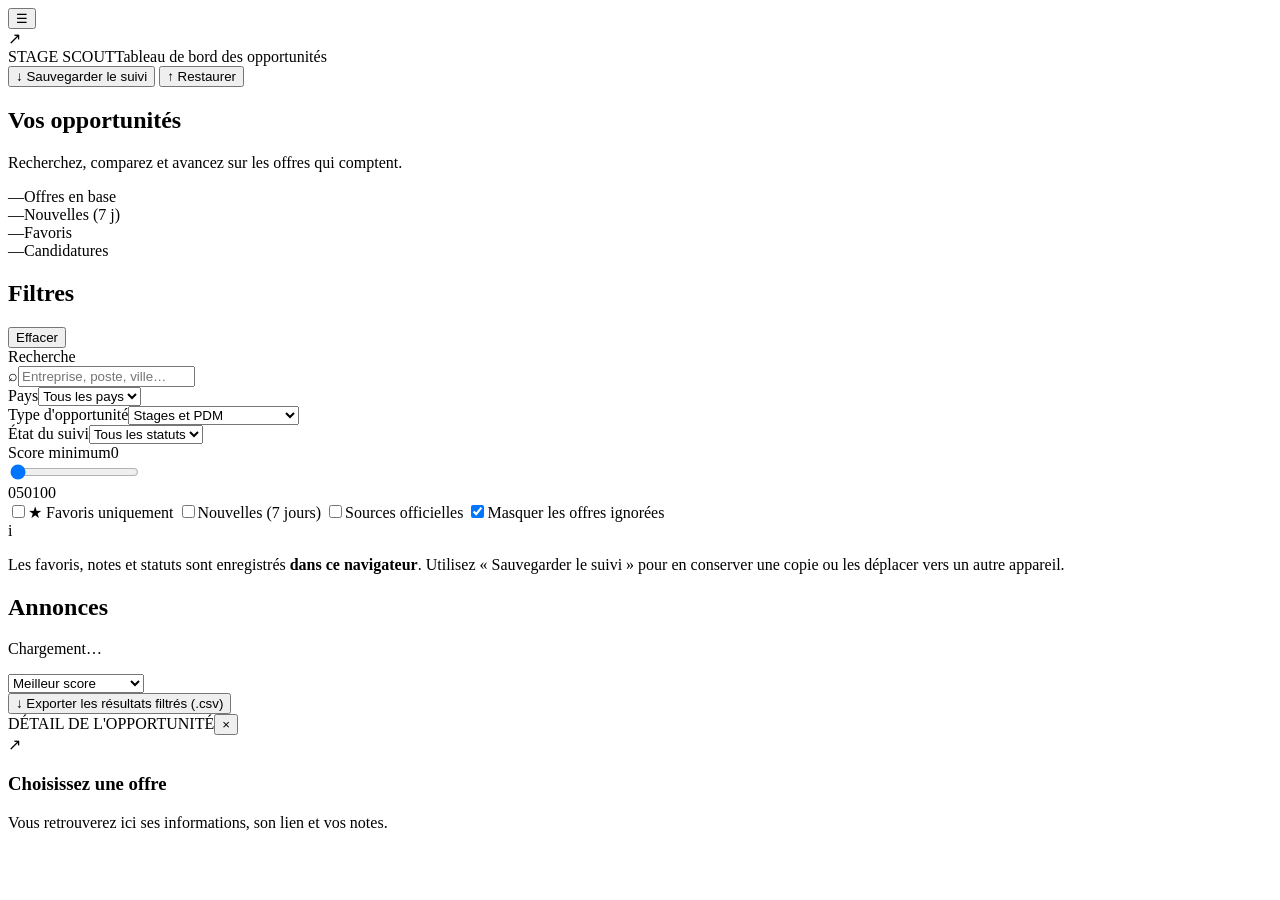
==== dashboard-src/index.template.html @ edebf704 "V4" ====
<!doctype html>
<html lang="fr">
<head>
  <meta charset="utf-8">
  <meta name="viewport" content="width=device-width, initial-scale=1">
  <meta name="color-scheme" content="light">
  <title>Stage Scout — Tableau de bord</title>
  <style>/*__CSS__*/</style>
</head>
<body>
  <header class="topbar">
    <div class="brand-block">
      <button id="mobile-filters" type="button" class="mobile-toggle icon-btn" title="Afficher les filtres" aria-label="Afficher les filtres">☰</button>
      <div class="logo" aria-hidden="true"><span class="logo-arrow">↗</span></div>
      <div class="brand-copy"><span class="brand">STAGE SCOUT</span><span class="brand-sub">Tableau de bord des opportunités</span></div>
    </div>
    <div class="top-actions">
      <span id="update-date" class="last-updated"></span>
      <button id="export-track" type="button" class="button button-light" title="Télécharger les statuts, favoris et notes">↓ <span class="hide-small">Sauvegarder le suivi</span></button>
      <button id="import-track" type="button" class="button button-light" title="Restaurer un suivi sauvegardé">↑ <span class="hide-small">Restaurer</span></button>
      <input type="file" id="import-file" accept="application/json,.json" hidden>
    </div>
  </header>

  <section class="summary" aria-label="Vue générale">
    <div class="summary-heading"><h1>Vos opportunités</h1><p>Recherchez, comparez et avancez sur les offres qui comptent.</p></div>
    <div class="stat-row">
      <div class="stat"><span class="stat-number" id="total-stat">—</span><span class="stat-label">Offres en base</span></div>
      <div class="stat"><span class="stat-number" id="new-stat">—</span><span class="stat-label">Nouvelles (7 j)</span></div>
      <div class="stat"><span class="stat-number" id="favorite-stat">—</span><span class="stat-label">Favoris</span></div>
      <div class="stat"><span class="stat-number" id="applied-stat">—</span><span class="stat-label">Candidatures</span></div>
    </div>
  </section>

  <main class="workspace">
    <aside id="filter-pane" class="filter-pane" aria-label="Filtres de recherche">
      <div class="pane-title"><h2>Filtres</h2><button id="clear-filters" type="button" class="text-link">Effacer</button></div>
      <div class="filter-group"><label for="search">Recherche</label><div class="search-wrap"><span class="search-icon">⌕</span><input type="search" id="search" placeholder="Entreprise, poste, ville…" autocomplete="off" aria-label="Recherche dans toutes les offres"></div></div>
      <div class="filter-group"><label for="country">Pays</label><select id="country"><option value="">Tous les pays</option></select></div>
      <div class="filter-group"><label for="role">Type d'opportunité</label><select id="role"><option value="">Stages et PDM</option><option value="pdm">Projet de Master / Thesis</option><option value="intern">Stage / Internship</option></select></div>
      <div class="filter-group"><label for="review-status">État du suivi</label><select id="review-status"><option value="">Tous les statuts</option><option value="to_review">À examiner</option><option value="shortlisted">Intéressant</option><option value="to_apply">À postuler</option><option value="applied">Postulé</option><option value="interview">Entretien</option><option value="rejected">Refusé</option><option value="ignored">Ignoré</option></select></div>
      <div class="filter-group"><div class="range-head"><label for="min-score">Score minimum</label><output id="score-label" for="min-score">0</output></div><input id="min-score" type="range" min="0" max="100" step="5" value="0" aria-label="Score minimum"><div class="range-markers"><span>0</span><span>50</span><span>100</span></div></div>
      <div class="filter-group filter-switches">
        <label class="switch-row"><input id="fave-only" type="checkbox"><span>★ Favoris uniquement</span></label>
        <label class="switch-row"><input id="new-only" type="checkbox"><span>Nouvelles (7 jours)</span></label>
        <label class="switch-row"><input id="official-only" type="checkbox"><span>Sources officielles</span></label>
        <label class="switch-row"><input id="hide-ignored" type="checkbox" checked><span>Masquer les offres ignorées</span></label>
      </div>
      <div class="sidebar-hint"><span class="hint-symbol">i</span><p>Les favoris, notes et statuts sont enregistrés <strong>dans ce navigateur</strong>. Utilisez « Sauvegarder le suivi » pour en conserver une copie ou les déplacer vers un autre appareil.</p></div>
    </aside>

    <section class="results-pane" aria-label="Résultats">
      <div class="results-header"><div><h2 id="results-title">Annonces</h2><p id="results-subtitle">Chargement…</p></div><select id="sort" aria-label="Trier les offres"><option value="score">Meilleur score</option><option value="newest">Détection récente</option><option value="posted">Publication récente</option><option value="company">Entreprise A-Z</option></select></div>
      <div id="job-list" class="job-list" role="list"></div>
      <div class="more-zone"><button id="show-more" type="button" class="button button-light" hidden>Afficher davantage d'offres</button></div>
      <div class="footer-data"><button id="export-csv" type="button" class="text-link">↓ Exporter les résultats filtrés (.csv)</button></div>
    </section>

    <section id="detail-pane" class="detail-pane" aria-label="Détail de l'offre">
      <div class="detail-top"><span class="eyebrow">DÉTAIL DE L'OPPORTUNITÉ</span><button type="button" id="close-detail" class="icon-btn close-detail" title="Fermer">×</button></div>
      <div id="job-detail" class="job-detail"><div class="empty-detail"><div class="empty-icon">↗</div><h3>Choisissez une offre</h3><p>Vous retrouverez ici ses informations, son lien et vos notes.</p></div></div>
    </section>
  </main>
  <div class="mobile-scrim" id="mobile-scrim" hidden></div>
  <div class="toast" id="toast" role="status" aria-live="polite" hidden></div>
  <script type="application/json" id="job-data">__JOB_DATA_JSON__</script>
  <script>/*__JS__*/</script>
</body>
</html>
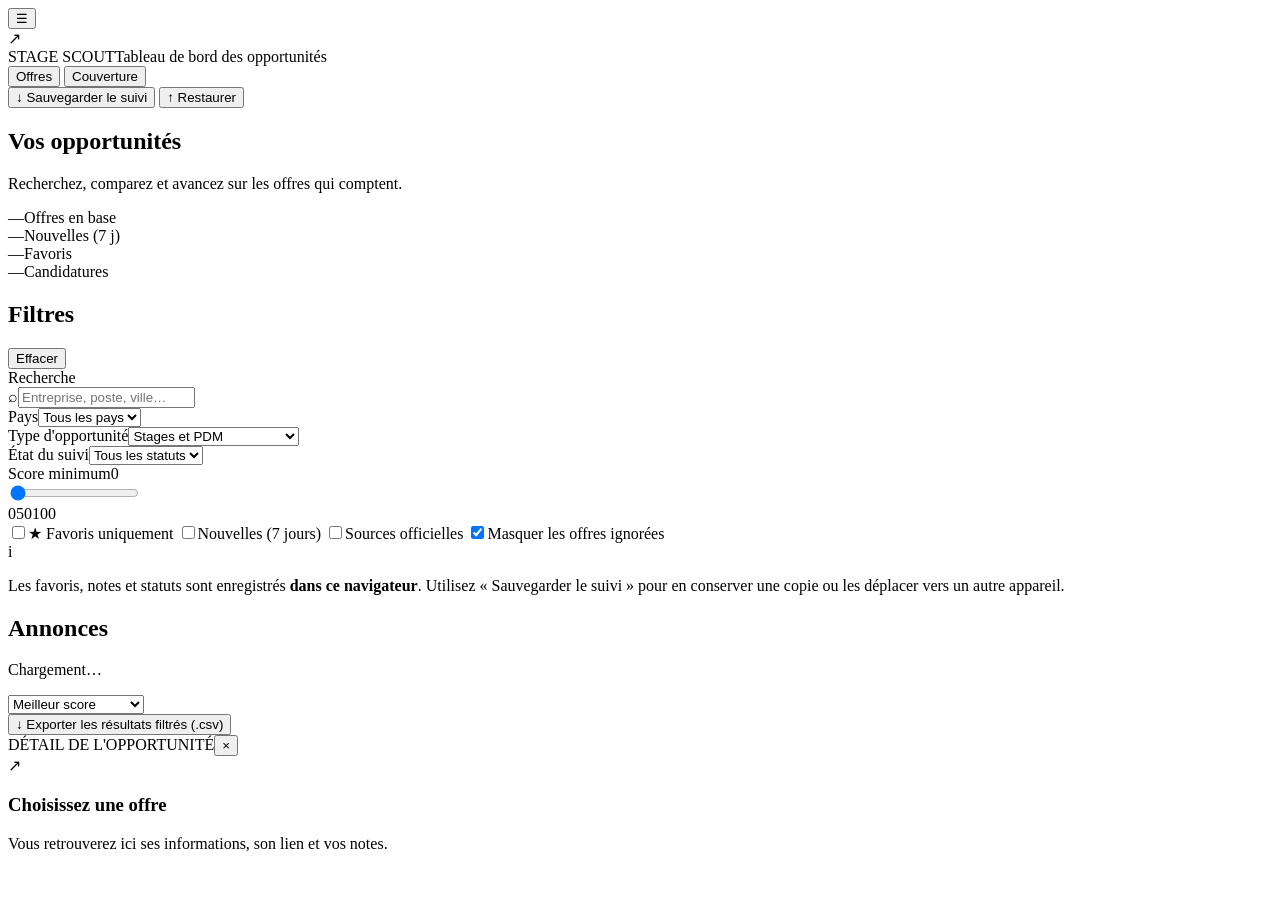
==== commit 8ccb6a43: "V4.2" ====
--- a/dashboard-src/index.template.html
+++ b/dashboard-src/index.template.html
@@ -14,6 +14,10 @@
       <div class="logo" aria-hidden="true"><span class="logo-arrow">↗</span></div>
       <div class="brand-copy"><span class="brand">STAGE SCOUT</span><span class="brand-sub">Tableau de bord des opportunités</span></div>
     </div>
+    <nav class="view-tabs" aria-label="Vues Stage Scout">
+      <button class="view-tab active" id="tab-jobs" type="button" aria-pressed="true">Offres</button>
+      <button class="view-tab" id="tab-coverage" type="button" aria-pressed="false">Couverture</button>
+    </nav>
     <div class="top-actions">
       <span id="update-date" class="last-updated"></span>
       <button id="export-track" type="button" class="button button-light" title="Télécharger les statuts, favoris et notes">↓ <span class="hide-small">Sauvegarder le suivi</span></button>
@@ -61,6 +65,33 @@
       <div id="job-detail" class="job-detail"><div class="empty-detail"><div class="empty-icon">↗</div><h3>Choisissez une offre</h3><p>Vous retrouverez ici ses informations, son lien et vos notes.</p></div></div>
     </section>
   </main>
+  <section id="coverage-page" class="coverage-page" aria-label="Couverture des entreprises" hidden>
+    <div class="coverage-heading">
+      <div><span class="coverage-eyebrow">TRANSPARENCE DES RECHERCHES</span><h1>Entreprises surveillées</h1>
+        <p>Une recherche dans un annuaire n'est pas un scan du site carrière. Les offres agrégées ATS restent comptées séparément.</p>
+      </div>
+      <button type="button" id="coverage-export" class="button button-light">↓ Exporter toutes les entreprises (.csv)</button>
+    </div>
+    <div class="coverage-stats" aria-label="Statistiques de couverture">
+      <div class="coverage-stat"><strong id="cov-all">—</strong><span>Entreprises ciblées</span></div>
+      <div class="coverage-stat"><strong id="cov-scanned">—</strong><span>Scannées (14 jours)</span></div>
+      <div class="coverage-stat"><strong id="cov-urls">—</strong><span>URL renseignées</span></div>
+      <div class="coverage-stat"><strong id="cov-missing">—</strong><span>URL à compléter</span></div>
+    </div>
+    <div class="coverage-board">
+      <div class="coverage-controls">
+        <label><span>Rechercher une entreprise</span><input type="search" id="cov-search" placeholder="Entreprise ou URL carrière…"></label>
+        <label><span>Pays ciblé</span><select id="cov-country"><option value="">Tous</option><option value="FR">France</option><option value="CH">Suisse</option><option value="other">Autres / non précisé</option></select></label>
+        <label><span>État du dernier contrôle</span><select id="cov-state"><option value="">Tous</option><option value="scanned">Scannée</option><option value="lookup">Annuaire seulement</option><option value="error">Échec / URL non compatible</option><option value="pending">Pas encore scannée</option></select></label>
+      </div>
+      <p class="coverage-count" id="cov-count" aria-live="polite"></p>
+      <div class="coverage-table-wrap"><table class="coverage-table">
+        <thead><tr><th>Entreprise</th><th>Pays</th><th>Page carrière / URL</th><th>Dernier contrôle</th><th>Quand</th><th>Offres brutes</th></tr></thead>
+        <tbody id="coverage-rows"></tbody>
+      </table></div>
+      <p class="coverage-footnote">Une URL seule ne prouve pas qu'un site est surveillé. Seul un retour réussi du connecteur ATS vaut « Scannée ». Pour ajouter ou corriger des URL : éditez <code>companies.csv</code> à la racine du dépôt, puis relancez <strong>Daily stage scout</strong>. Le tableau conserve l'historique des scans précédents.</p>
+    </div>
+  </section>
   <div class="mobile-scrim" id="mobile-scrim" hidden></div>
   <div class="toast" id="toast" role="status" aria-live="polite" hidden></div>
   <script type="application/json" id="job-data">__JOB_DATA_JSON__</script>
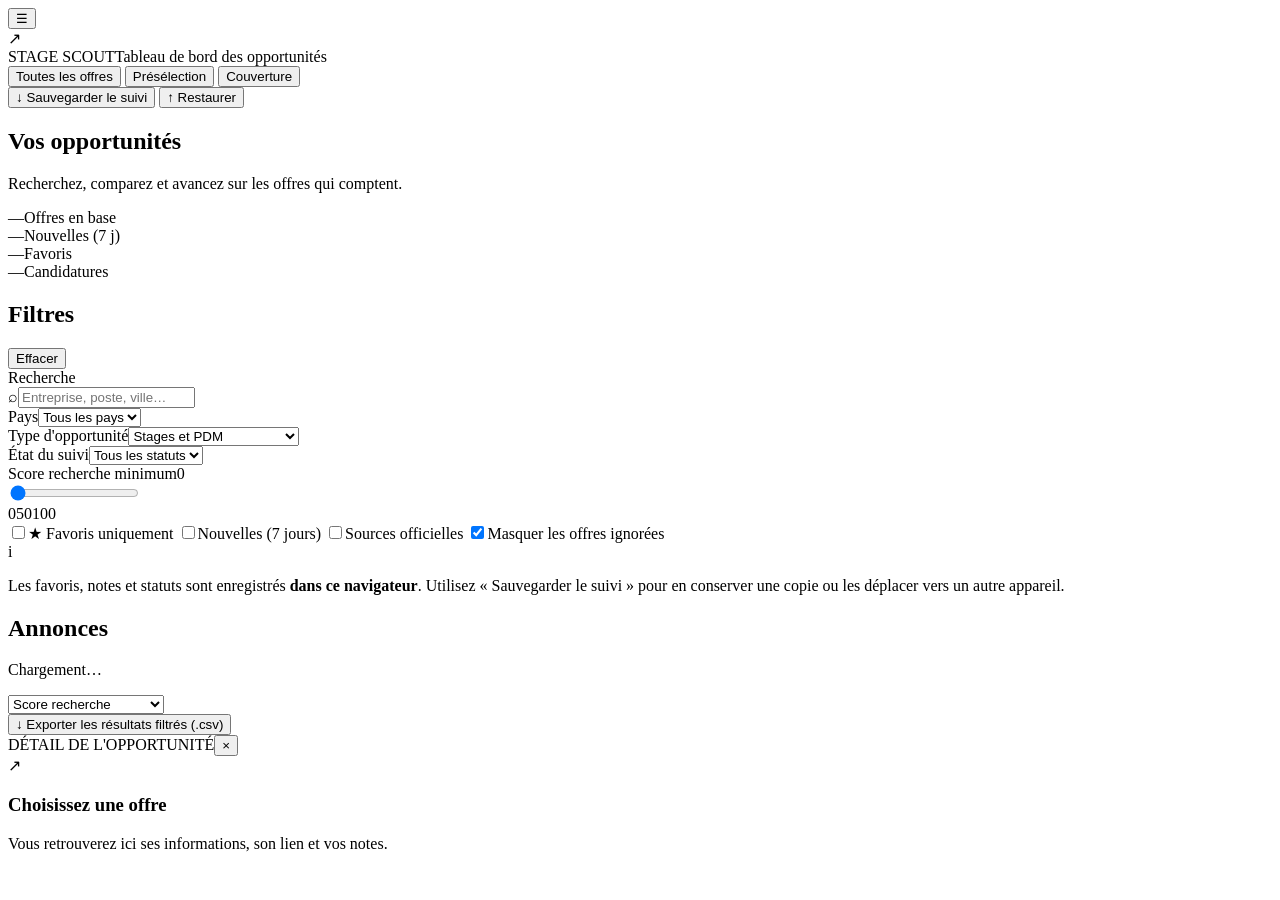
==== commit 2e2cddf8: "feat: classify internship missions and add preselection dashboard" ====
--- a/dashboard-src/index.template.html
+++ b/dashboard-src/index.template.html
@@ -15,7 +15,8 @@
       <div class="brand-copy"><span class="brand">STAGE SCOUT</span><span class="brand-sub">Tableau de bord des opportunités</span></div>
     </div>
     <nav class="view-tabs" aria-label="Vues Stage Scout">
-      <button class="view-tab active" id="tab-jobs" type="button" aria-pressed="true">Offres</button>
+      <button class="view-tab active" id="tab-jobs" type="button" aria-pressed="true">Toutes les offres</button>
+      <button class="view-tab" id="tab-preselection" type="button" aria-pressed="false">Présélection</button>
       <button class="view-tab" id="tab-coverage" type="button" aria-pressed="false">Couverture</button>
     </nav>
     <div class="top-actions">
@@ -27,7 +28,7 @@
   </header>
 
   <section class="summary" aria-label="Vue générale">
-    <div class="summary-heading"><h1>Vos opportunités</h1><p>Recherchez, comparez et avancez sur les offres qui comptent.</p></div>
+    <div class="summary-heading"><h1 id="summary-title">Vos opportunités</h1><p>Recherchez, comparez et avancez sur les offres qui comptent.</p><p id="preselection-caption" class="preselection-caption" hidden>Estimation du potentiel, à confirmer lors de l’entretien.</p></div>
     <div class="stat-row">
       <div class="stat"><span class="stat-number" id="total-stat">—</span><span class="stat-label">Offres en base</span></div>
       <div class="stat"><span class="stat-number" id="new-stat">—</span><span class="stat-label">Nouvelles (7 j)</span></div>
@@ -41,9 +42,20 @@
       <div class="pane-title"><h2>Filtres</h2><button id="clear-filters" type="button" class="text-link">Effacer</button></div>
       <div class="filter-group"><label for="search">Recherche</label><div class="search-wrap"><span class="search-icon">⌕</span><input type="search" id="search" placeholder="Entreprise, poste, ville…" autocomplete="off" aria-label="Recherche dans toutes les offres"></div></div>
       <div class="filter-group"><label for="country">Pays</label><select id="country"><option value="">Tous les pays</option></select></div>
+      <div id="preselection-filters" hidden>
+        <div class="filter-group"><label for="pdm-filter">Potentiel PDM</label><select id="pdm-filter"><option value="">Tous les potentiels</option><option value="explicit">PDM explicite</option><option value="high">Élevé</option><option value="medium">Moyen</option><option value="uncertain">Incertain</option><option value="low">Faible</option></select></div>
+        <div class="filter-group"><label for="technical-categories">Catégories techniques (OU)</label><select id="technical-categories" multiple size="5" aria-describedby="categories-help"></select><p id="categories-help" class="filter-help">Au moins une catégorie sélectionnée. Ctrl/Cmd + clic pour plusieurs choix.</p></div>
+        <div class="filter-group"><div class="range-head"><label for="technical-min">Score technique minimum</label><output id="technical-label" for="technical-min">0</output></div><input id="technical-min" type="range" min="0" max="100" step="5" value="0"></div>
+        <div class="filter-group"><label for="company-filter">Entreprise</label><select id="company-filter"><option value="">Toutes les entreprises</option></select></div>
+        <div class="filter-group"><label for="selection-decision">Décision de présélection</label><select id="selection-decision"><option value="">Toutes les décisions</option><option value="to_review">À examiner</option><option value="retained">Retenue</option><option value="revisit">À revoir</option><option value="discarded">Écartée</option></select></div>
+        <div class="filter-group"><label for="constraint-filter">Contraintes pratiques</label><select id="constraint-filter"><option value="">Tous les états</option><option value="compatible">Compatible</option><option value="incompatible">Incompatible</option><option value="unknown">À vérifier</option></select></div>
+        <div class="filter-group"><label for="availability-filter">Disponibilité de l’offre</label><select id="availability-filter"><option value="">Tous les états</option><option value="open">Ouverte</option><option value="expired">Expirée</option><option value="unknown">Inconnue</option></select></div>
+        <div class="filter-group filter-switches"><label class="switch-row"><input id="show-low" type="checkbox"><span>Afficher aussi le potentiel PDM faible</span></label></div>
+        <p class="filter-help">Les potentiels faibles restent accessibles dans « Toutes les offres ».</p>
+      </div>
       <div class="filter-group"><label for="role">Type d'opportunité</label><select id="role"><option value="">Stages et PDM</option><option value="pdm">Projet de Master / Thesis</option><option value="intern">Stage / Internship</option></select></div>
       <div class="filter-group"><label for="review-status">État du suivi</label><select id="review-status"><option value="">Tous les statuts</option><option value="to_review">À examiner</option><option value="shortlisted">Intéressant</option><option value="to_apply">À postuler</option><option value="applied">Postulé</option><option value="interview">Entretien</option><option value="rejected">Refusé</option><option value="ignored">Ignoré</option></select></div>
-      <div class="filter-group"><div class="range-head"><label for="min-score">Score minimum</label><output id="score-label" for="min-score">0</output></div><input id="min-score" type="range" min="0" max="100" step="5" value="0" aria-label="Score minimum"><div class="range-markers"><span>0</span><span>50</span><span>100</span></div></div>
+      <div class="filter-group"><div class="range-head"><label for="min-score">Score recherche minimum</label><output id="score-label" for="min-score">0</output></div><input id="min-score" type="range" min="0" max="100" step="5" value="0" aria-label="Score recherche minimum"><div class="range-markers"><span>0</span><span>50</span><span>100</span></div></div>
       <div class="filter-group filter-switches">
         <label class="switch-row"><input id="fave-only" type="checkbox"><span>★ Favoris uniquement</span></label>
         <label class="switch-row"><input id="new-only" type="checkbox"><span>Nouvelles (7 jours)</span></label>
@@ -54,7 +66,7 @@
     </aside>
 
     <section class="results-pane" aria-label="Résultats">
-      <div class="results-header"><div><h2 id="results-title">Annonces</h2><p id="results-subtitle">Chargement…</p></div><select id="sort" aria-label="Trier les offres"><option value="score">Meilleur score</option><option value="newest">Détection récente</option><option value="posted">Publication récente</option><option value="company">Entreprise A-Z</option></select></div>
+      <div class="results-header"><div><h2 id="results-title">Annonces</h2><p id="results-subtitle">Chargement…</p></div><select id="sort" aria-label="Trier les offres"><option value="score">Score recherche</option><option value="combined">Technique × PDM</option><option value="pdm">Potentiel PDM</option><option value="technical">Score technique</option><option value="priority">Entreprises prioritaires</option><option value="newest">Détection récente</option><option value="posted">Publication récente</option><option value="company">Entreprise A-Z</option></select></div>
       <div id="job-list" class="job-list" role="list"></div>
       <div class="more-zone"><button id="show-more" type="button" class="button button-light" hidden>Afficher davantage d'offres</button></div>
       <div class="footer-data"><button id="export-csv" type="button" class="text-link">↓ Exporter les résultats filtrés (.csv)</button></div>
